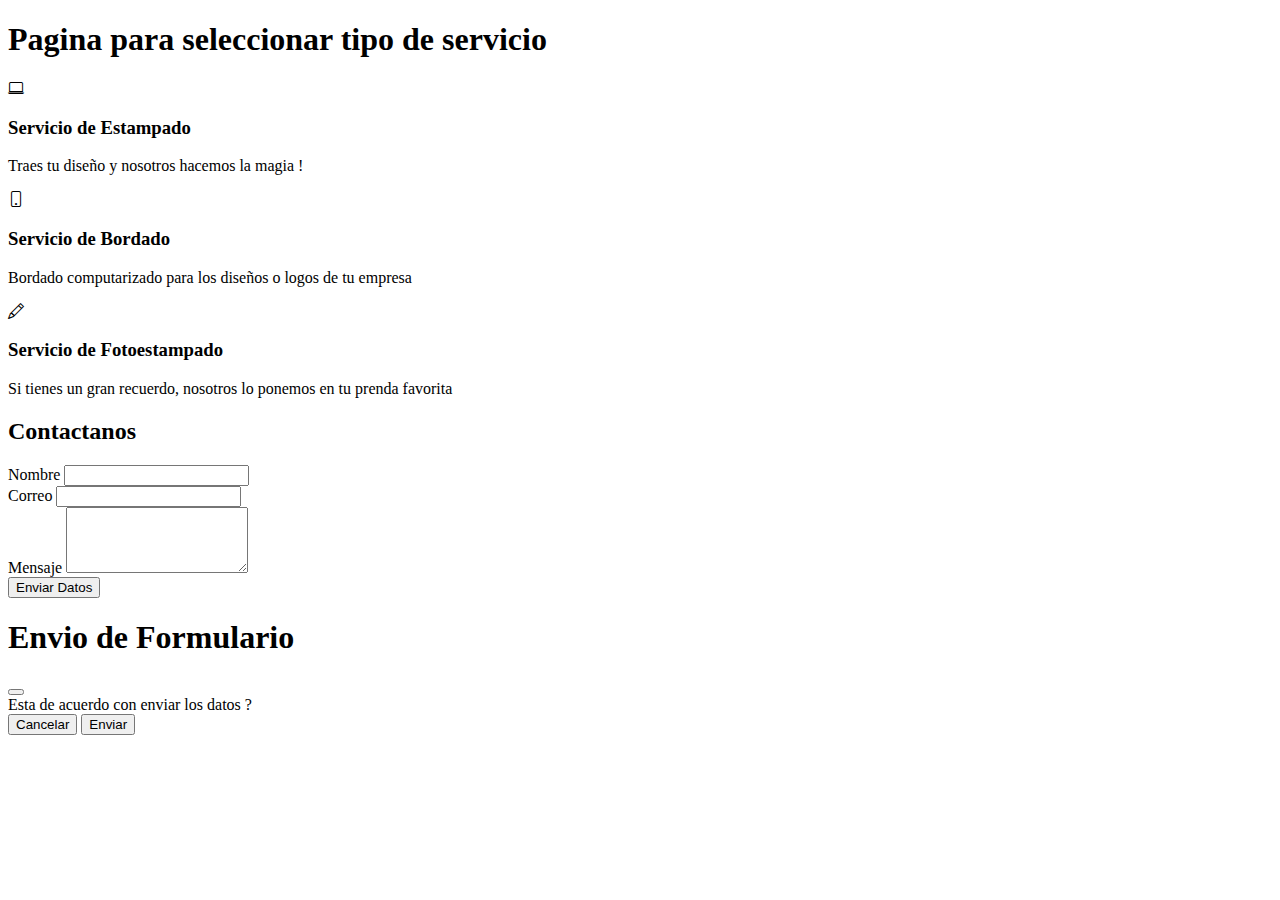
==== servicios.html @ 7dee668f "Edicion final" ====
<!DOCTYPE html>
<html lang="en">
<head>
    <!--Metadatos -->
    <meta charset="UTF-8">
    <meta name="viewport" content="width=device-width, initial-scale=1.0">
    <meta http-equiv="X-UA-Compatible" content="IE=edge">
    <meta name="author" content="Jorge Vicharra">
    <meta name="description" content="Imagine Shop - Creamos lo que imaginas">
    <meta name="keywords" content="HTML, CSS, bootstrap">
    <!-- Titulo -->
    <title>Imagine Shop | Solicitar servicio</title>
    <!-- Bootstrap -->
    <link href="https://cdn.jsdelivr.net/npm/bootstrap@5.3.2/dist/css/bootstrap.min.css" rel="stylesheet" integrity="sha384-T3c6CoIi6uLrA9TneNEoa7RxnatzjcDSCmG1MXxSR1GAsXEV/Dwwykc2MPK8M2HN" crossorigin="anonymous">
    <!-- CSS -->
    <link rel="stylesheet" href="../examenfinal/assets/css/style.css">    
    <!-- Favicon -->
    <link rel="icon" type="image/x-icon" href="sources/images/favicon.png">
    <!-- Google Fonts -->
    <link rel="preconnect" href="https://fonts.googleapis.com">
    <link rel="preconnect" href="https://fonts.gstatic.com" crossorigin>
    <link href="https://fonts.googleapis.com/css2?family=Montserrat:ital,wght@0,400;1,100&family=Quicksand:wght@300;500&family=Ubuntu:ital,wght@0,400;1,300&display=swap" rel="stylesheet">
    <!-- Iconos de Bootstrap-->
    <link rel="stylesheet" href="https://cdn.jsdelivr.net/npm/bootstrap-icons@1.11.2/font/bootstrap-icons.min.css">
</head>
<body>
    <header>
        <div class="container text-center mb-5 mt-5">
            <h1>Pagina para seleccionar tipo de servicio</h1>
        </div>
    </header>
    
    <main>
        <div id="services">
            <div class="container">                       
                <div class="row">
                    <div class="col-md-4">
                        <div class="text-center">
                            <i class="bi bi-laptop service-icon"> </i>
                            <h3>Servicio de Estampado</h3>
                            <p>Traes tu diseño y nosotros hacemos la magia !</p>
                        </div>
                    </div>
                    <div class="col-md-4">
                        <div class="text-center">
                            <i class="bi bi-phone service-icon"></i>
                            <h3>Servicio de Bordado</h3>
                            <p>Bordado computarizado para los diseños o logos de tu empresa</p>
                        </div>
                    </div>
                    <div class="col-md-4">
                        <div class="text-center">
                            <i class="bi bi-pencil service-icon"></i>
                            <h3>Servicio de Fotoestampado</h3>
                            <p>Si tienes un gran recuerdo, nosotros lo ponemos en tu prenda favorita</p>
                        </div>
                    </div>
                </div>
            </div>
        </div>

        <section id="Contact">
            <div class="container">
                <h2 class="text-center mb-5">Contactanos</h2>

                <div class="row">
                    <div class="col-md-6 mx-auto">
                        <form>
                            <div class="mb-3">
                                <label for="name" class="form-label">Nombre</label>
                                <input type="text" class="form-control" id="name"/>
                            </div>
                            <div class="mb-3">
                                <label for="email" class="form-label">Correo</label>
                                <input type="email" class="form-control" id="email"/>
                            </div>
                            <div class="mb-3">
                                <label for="name" class="form-label">Mensaje</label>
                                <textarea class="form-control" id="message" rows="4"></textarea>
                            </div>

                            <button type="button" class="btn btn-primary" data-bs-toggle="modal" data-bs-target="#staticBackdrop">
                                Enviar Datos
                              </button>
                              
                              <!-- Modal -->
                              <div class="modal fade" id="staticBackdrop" data-bs-backdrop="static" data-bs-keyboard="false" tabindex="-1" aria-labelledby="staticBackdropLabel" aria-hidden="true">
                                <div class="modal-dialog">
                                  <div class="modal-content">
                                    <div class="modal-header">
                                      <h1 class="modal-title fs-5" id="staticBackdropLabel">Envio de Formulario</h1>
                                      <button type="button" class="btn-close" data-bs-dismiss="modal" aria-label="Close"></button>
                                    </div>
                                    <div class="modal-body">
                                      Esta de acuerdo con enviar los datos ?
                                    </div>
                                    <div class="modal-footer">
                                      <button type="button" class="btn btn-secondary" data-bs-dismiss="modal">Cancelar</button>
                                      <button type="button" class="btn btn-primary">Enviar</button>
                                    </div>
                                  </div>
                                </div>
                              </div>
                        </form>                        
                    </div>
                </div>
            </div>
        </section>        
    </main>
    <footer>
        <script src="https://cdnjs.cloudflare.com/ajax/libs/popper.js/1.14.7/umd/popper.min.js"></script>
        <script src="https://cdn.jsdelivr.net/npm/bootstrap@5.3.2/dist/js/bootstrap.bundle.min.js" integrity="sha384-C6RzsynM9kWDrMNeT87bh95OGNyZPhcTNXj1NW7RuBCsyN/o0jlpcV8Qyq46cDfL" crossorigin="anonymous"></script>
    </footer>
</body>
</html>

<!-- <button type="submit" class="btn btn-primary">Enviar Mensaje</button>
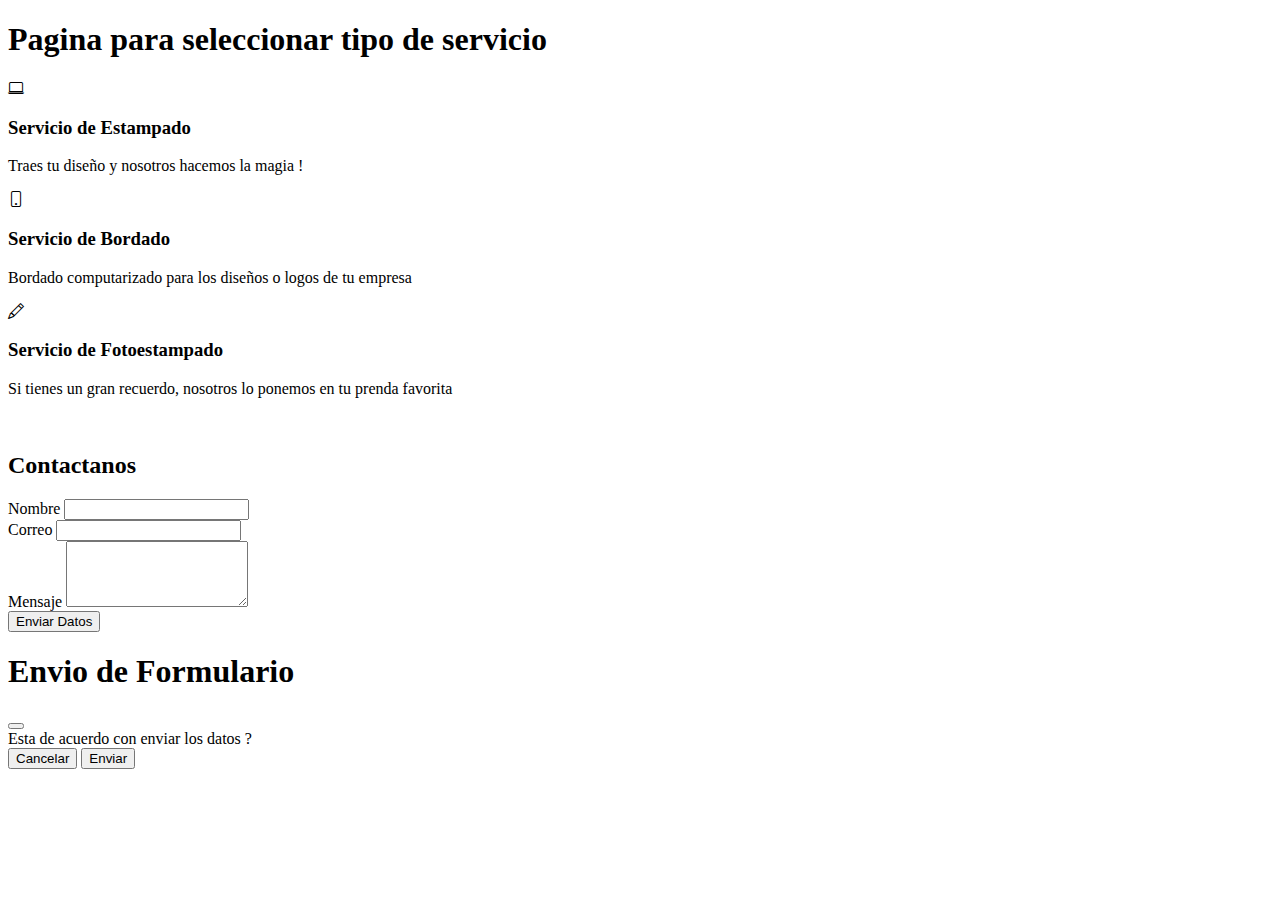
==== commit 34559952: "ultimos retoques" ====
--- a/servicios.html
+++ b/servicios.html
@@ -36,21 +36,21 @@
                 <div class="row">
                     <div class="col-md-4">
                         <div class="text-center">
-                            <i class="bi bi-laptop service-icon"> </i>
+                            <i class="bi bi-laptop service-icon icono-custom"> </i>
                             <h3>Servicio de Estampado</h3>
                             <p>Traes tu diseño y nosotros hacemos la magia !</p>
                         </div>
                     </div>
                     <div class="col-md-4">
                         <div class="text-center">
-                            <i class="bi bi-phone service-icon"></i>
+                            <i class="bi bi-phone service-icon icono-custom"></i>
                             <h3>Servicio de Bordado</h3>
                             <p>Bordado computarizado para los diseños o logos de tu empresa</p>
                         </div>
                     </div>
                     <div class="col-md-4">
                         <div class="text-center">
-                            <i class="bi bi-pencil service-icon"></i>
+                            <i class="bi bi-pencil service-icon icono-custom"></i>
                             <h3>Servicio de Fotoestampado</h3>
                             <p>Si tienes un gran recuerdo, nosotros lo ponemos en tu prenda favorita</p>
                         </div>
@@ -58,7 +58,8 @@
                 </div>
             </div>
         </div>
-
+        <br>
+        
         <section id="Contact">
             <div class="container">
                 <h2 class="text-center mb-5">Contactanos</h2>
